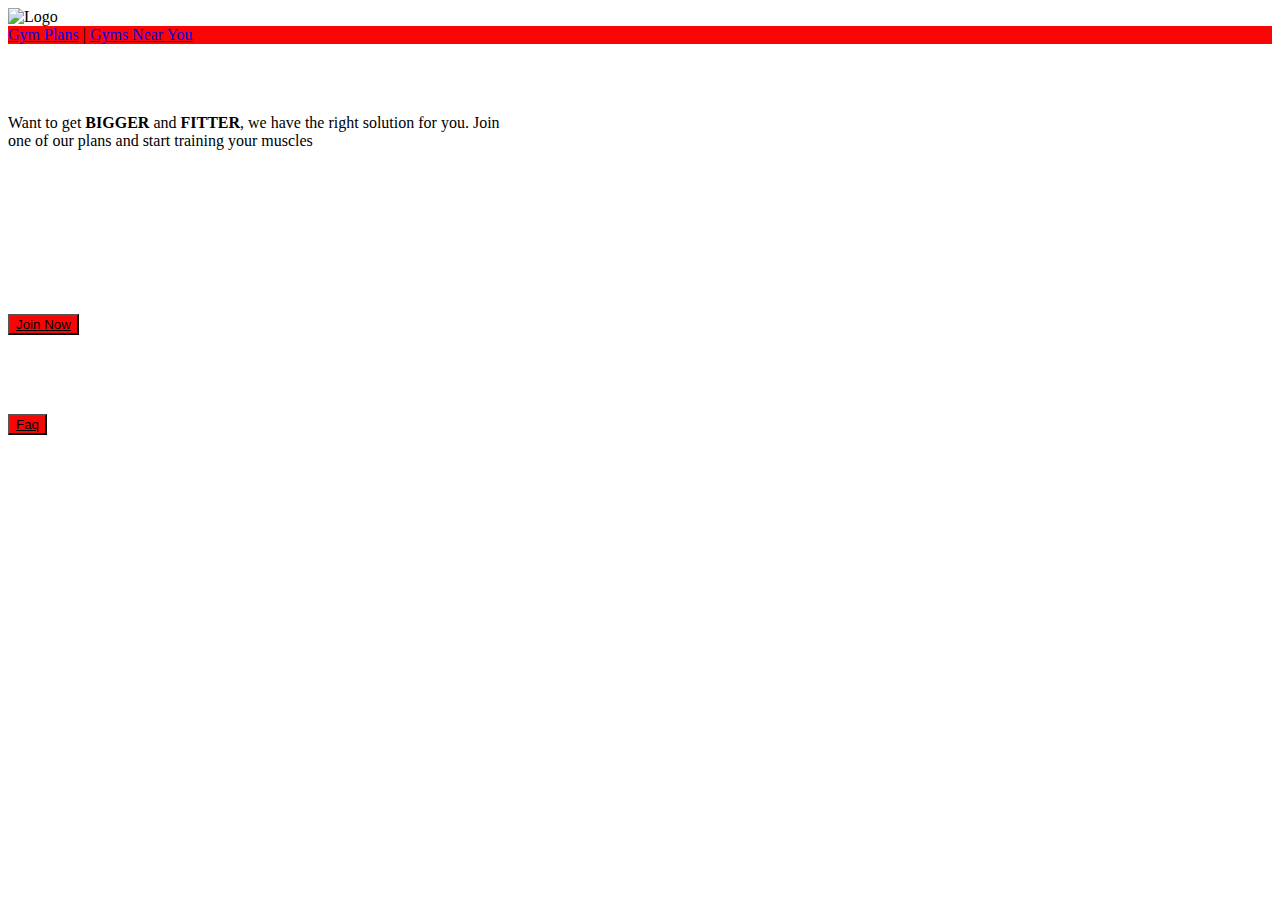
==== Assignment2/index.html @ ae15f858 "update index e faq" ====
<!DOCTYPE html>
<html>

    <head>

        <link href="https://cdn.jsdelivr.net/npm/bootstrap@5.3.0-alpha1/dist/css/bootstrap.min.css" rel="stylesheet" integrity="sha384-GLhlTQ8iRABdZLl6O3oVMWSktQOp6b7In1Zl3/Jr59b6EGGoI1aFkw7cmDA6j6gD" crossorigin="anonymous">
        <script src="https://cdn.jsdelivr.net/npm/bootstrap@5.3.0-alpha1/dist/js/bootstrap.bundle.min.js" integrity="sha384-w76AqPfDkMBDXo30jS1Sgez6pr3x5MlQ1ZAGC+nuZB+EYdgRZgiwxhTBTkF7CXvN" crossorigin="anonymous"></script>
        <link rel="stylesheet" type="text/css" href="styles.css" />

    </head>

    <body>

        <div class="p-3 mb-2 bg-dark">

            <img src="https://s3.envato.com/files/107422018/pump-iron_logo_template_v1-02_fullcolor-alt.png" class="rounded mx-auto d-block logo"  alt="Logo">

            <nav class="navbar navbar-expand-md navbar-light border border-danger" style="background-color: #f80505;">
                <div class="mx-auto order-0">
                    <a class="navbar-brand mx-auto text-light fs-5" href="gymplans.html">Gym Plans</a>
                    <a class="navbar-brand mx-auto"> | </a>
                    <a class="navbar-brand mx-auto text-light fs-5" href="gymsnearyou.html">Gyms Near You</a>
                </div>
            </nav>

            <br>
            <br>
            <br>

            <div class="mh-100" style="width: 510px; height: 200px">
                <p class="text-center text-light">Want to get <strong> BIGGER </strong> and <strong>FITTER</strong>, we have the right solution for you. Join one of our plans and start training your muscles</p>
            </div>

            <div class="d-flex justify-content-center" style="width: 700px; height: 100px">
                <button onclick="window.location.href='gymplans.html'" class="btn text-light border border-light rounded-pill btn-lg btn-block btnLogo fs-1" style="background-color: #f80505"> <u>Join Now</u> </button>
            </div>

            <div class="mh-100" style="width: 510px; height: 200px">
                <button onclick="window.location.href='faq.html'" class="btn text-light border border-light rounded-pill btn-lg btn-block btnLogo fs-1" style="background-color: #f80505"> <u>Faq</u> </button>
            </div>

        </div>
        
        <script src="https://cdn.jsdelivr.net/npm/bootstrap@5.3.0-alpha1/dist/js/bootstrap.bundle.min.js" integrity="sha384-w76AqPfDkMBDXo30jS1Sgez6pr3x5MlQ1ZAGC+nuZB+EYdgRZgiwxhTBTkF7CXvN" crossorigin="anonymous"></script>

    </body>

    <!-- o caralho -->

</html>
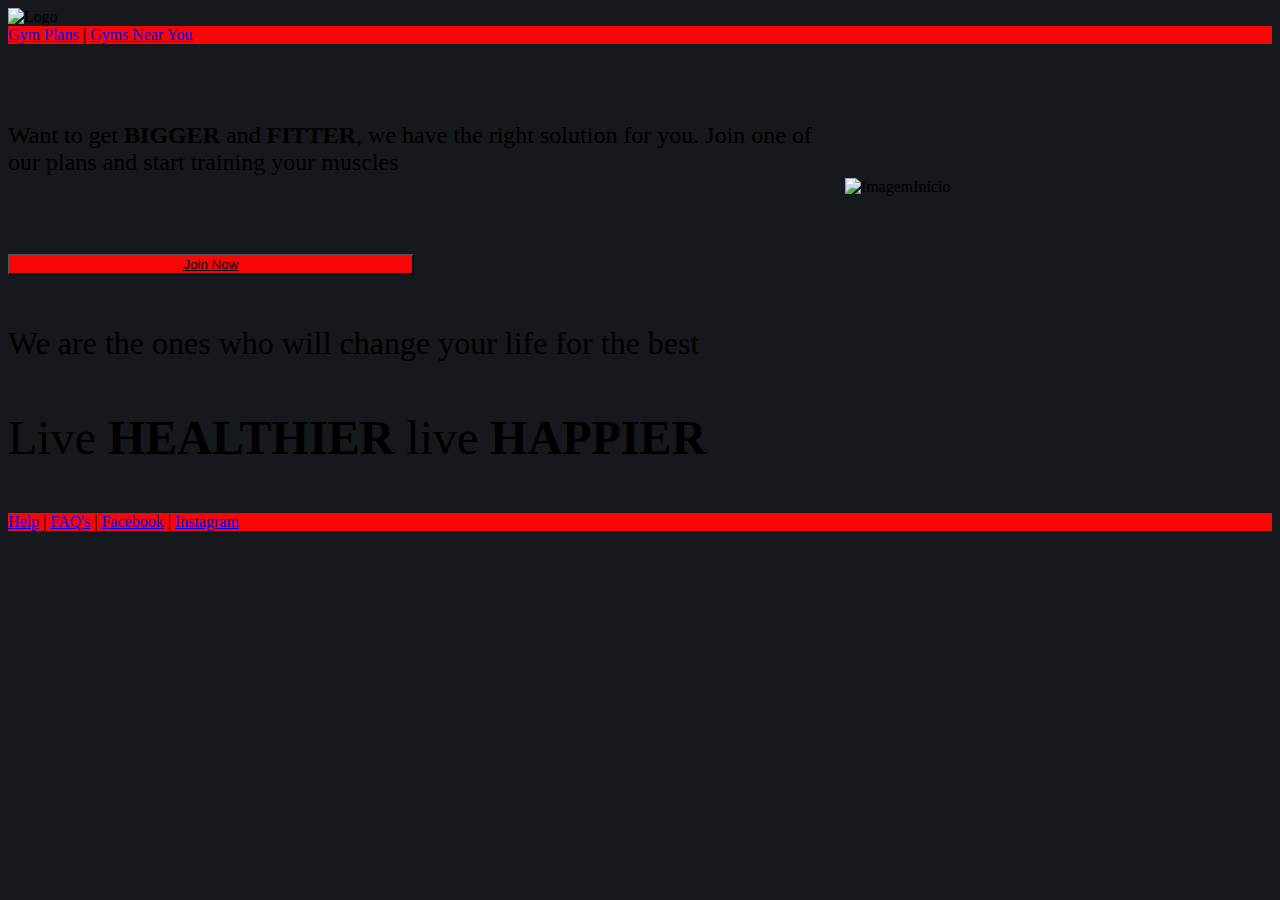
==== commit 173b7f10: "update das merdas" ====
--- a/Assignment2/index.html
+++ b/Assignment2/index.html
@@ -9,11 +9,11 @@
 
     </head>
 
-    <body>
+    <body class="color">
 
-        <div class="p-3 mb-2 bg-dark">
+        <div class="p-3 container-fluid">
 
-            <img src="https://s3.envato.com/files/107422018/pump-iron_logo_template_v1-02_fullcolor-alt.png" class="rounded mx-auto d-block logo"  alt="Logo">
+            <img src="https://i.ibb.co/JK5MbPm/Logo.png" class="rounded mx-auto d-block logo"  alt="Logo">
 
             <nav class="navbar navbar-expand-md navbar-light border border-danger" style="background-color: #f80505;">
                 <div class="mx-auto order-0">
@@ -27,17 +27,47 @@
             <br>
             <br>
 
-            <div class="mh-100" style="width: 510px; height: 200px">
-                <p class="text-center text-light">Want to get <strong> BIGGER </strong> and <strong>FITTER</strong>, we have the right solution for you. Join one of our plans and start training your muscles</p>
+            <div class="mb-3">
+                <div style="display: flex; align-items: center;">
+                    <div>
+                        <div class="mh-100 col-xs-6">
+                            <p style="font-size: x-large" class="text-center text-light">Want to get <strong> BIGGER </strong> and <strong>FITTER</strong>, we have the right solution for you. Join one of our plans and start training your muscles</p>
+                        </div>
+
+                        <br>
+                        <br>
+                        <br>
+
+                        <div class="d-flex justify-content-center">
+                            <button onclick="window.location.href='gymplans.html'" class="btn text-light border border-light rounded-pill btnLogo fs-1" style="background-color: #f80505"> <u>Join Now</u> </button>
+                        </div>
+                    </div>
+                    <div class="col-md-8" style="width: 50%; margin-left: 2%;">
+                        <img class="border border-2 border-danger rounded" src="https://media.istockphoto.com/id/1322158059/photo/dumbbell-water-bottle-towel-on-the-bench-in-the-gym.jpg?s=612x612&w=0&k=20&c=CIdh6LPGwU6U6lbvKCdd7LcppidaYwcDawXJI-b0yGE=" alt="ImagemInicio">
+                    </div>
+                </div>
             </div>
 
-            <div class="d-flex justify-content-center" style="width: 700px; height: 100px">
-                <button onclick="window.location.href='gymplans.html'" class="btn text-light border border-light rounded-pill btn-lg btn-block btnLogo fs-1" style="background-color: #f80505"> <u>Join Now</u> </button>
+            <br>
+
+            <div class="container">
+                <div class="row">
+                    <p style="font-size: xx-large" class="text-center text-light">We are the ones who will change your life for the best </p>
+                    <p style="font-size: xxx-large" class="text-center text-light">Live <strong>HEALTHIER</strong> live <strong>HAPPIER</strong></p>
+                </div>
             </div>
 
-            <div class="mh-100" style="width: 510px; height: 200px">
-                <button onclick="window.location.href='faq.html'" class="btn text-light border border-light rounded-pill btn-lg btn-block btnLogo fs-1" style="background-color: #f80505"> <u>Faq</u> </button>
-            </div>
+            <nav class="navbar navbar-expand-md navbar-light border border-danger" style="background-color: #f80505;">
+                <div class="mx-auto order-0">
+                    <a class="navbar-brand mx-auto text-light fs-5" href="help.html">Help</a>
+                    <a class="navbar-brand mx-auto"> | </a>
+                    <a class="navbar-brand mx-auto text-light fs-5" href="faq.html">FAQ's</a>
+                    <a class="navbar-brand mx-auto"> | </a>
+                    <a class="navbar-brand mx-auto text-light fs-5" target = "_blank" href="https://www.instagram.com/dmcp_insta/">Facebook</a>
+                    <a class="navbar-brand mx-auto"> | </a>
+                    <a class="navbar-brand mx-auto text-light fs-5"  target = "_blank" href="https://www.instagram.com/robertoandradexo/">Instagram</a>
+                </div>
+            </nav>
 
         </div>
         
@@ -45,6 +75,4 @@
 
     </body>
 
-    <!-- o caralho -->
-
 </html>
--- a/Assignment2/styles.css
+++ b/Assignment2/styles.css
@@ -0,0 +1,35 @@
+body {
+    font-family: 'Monospace', 'Lucida Console', !important;
+}
+
+.WebContainer{
+    width: 100%;
+    height: auto;
+}
+.articles{
+    width:90%; /*Takes 90% width from WebContainer*/
+    height: auto;
+    margin: auto;
+}
+
+.color{
+    background: rgb(21,25,29);
+}
+
+.logo {
+    height: 100%;
+    width: 15%;
+}
+
+.btnLogo {
+    height: 100%;
+    width: 50%;
+}
+
+.home{ 
+	position:fixed; 
+	top: 5px; 
+	left: 10px; 
+    height : 20%;
+    width: auto;
+}